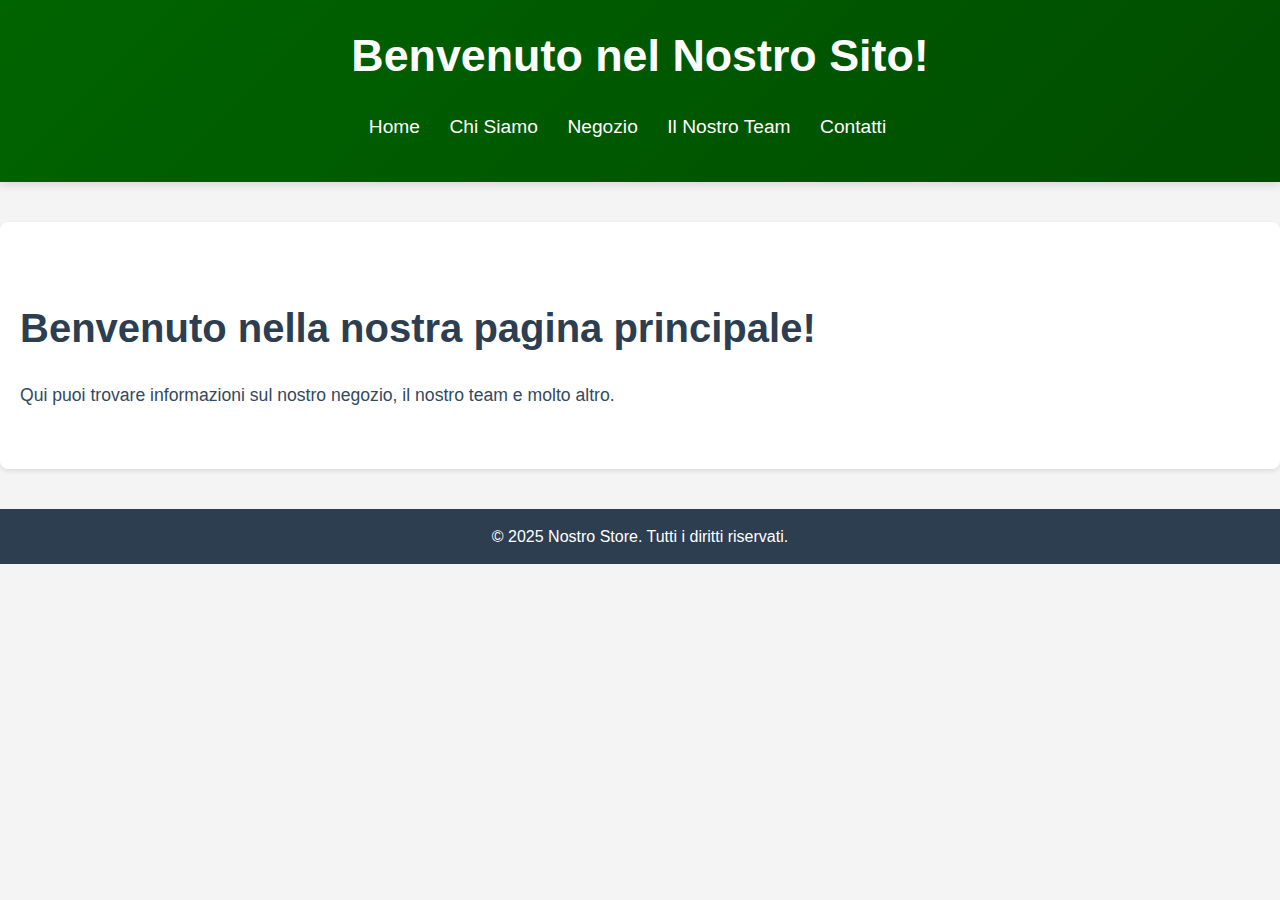
==== index.html @ d45354ed "file di base" ====
<!DOCTYPE html>
<html lang="it">
<head>
    <meta charset="UTF-8">
    <meta name="viewport" content="width=device-width, initial-scale=1.0">
    <title>Il Mio Sito</title>
    <link rel="stylesheet" href="styles.css">
</head>
<body>
    <header>
        <h1>Benvenuto nel Nostro Sito!</h1>
        <nav>
            <ul>
                <li><a href="index.html">Home</a></li>
                <li><a href="about.html">Chi Siamo</a></li>
                <li><a href="products.html">Negozio</a></li>
                <li><a href="team.html">Il Nostro Team</a></li>
                <li><a href="contact.html">Contatti</a></li>
            </ul>
        </nav>
    </header>

    <section id="home">
        <h2>Benvenuto nella nostra pagina principale!</h2>
        <p>Qui puoi trovare informazioni sul nostro negozio, il nostro team e molto altro.</p>
    </section>

    <footer>
        <p>&copy; 2025 Nostro Store. Tutti i diritti riservati.</p>
    </footer>
</body>
</html>
---- styles.css ----
/* CSS comune a tutte le pagine */
body {
    font-family: 'Helvetica', sans-serif;
    margin: 0;
    padding: 0;
    background-color: #f4f4f4;
    color: #2c3e50;
    line-height: 1.6;
}

header {
    background: linear-gradient(135deg, #006400, #004d00);
    color: white;
    padding: 20px 0;
    text-align: center;
    box-shadow: 0 4px 8px rgba(0, 0, 0, 0.1);
}

header h1 {
    margin: 0;
    font-size: 2.8em;
}

nav ul {
    list-style-type: none;
    padding: 0;
    margin: 20px 0;
}

nav ul li {
    display: inline-block;
    margin-right: 25px;
}

nav ul li a {
    color: white;
    text-decoration: none;
    font-size: 1.2em;
    transition: color 0.3s ease;
}

nav ul li a:hover {
    color: #a1c4a1; /* verde chiaro per hover */
}

section {
    padding: 40px 20px;
    margin: 40px 0;
    background-color: white;
    box-shadow: 0 2px 5px rgba(0, 0, 0, 0.1);
    border-radius: 8px;
    transition: box-shadow 0.3s ease-in-out;
}

section:hover {
    box-shadow: 0 4px 15px rgba(0, 0, 0, 0.15);
}

section h2 {
    font-size: 2.5em;
    color: #2c3e50;
    margin-bottom: 20px;
    font-weight: bold;
}

section p {
    font-size: 1.1em;
    line-height: 1.8;
    color: #34495e;
}

.product-grid {
    display: flex;
    justify-content: space-around;
    flex-wrap: wrap;
    gap: 20px;
}

.product {
    background-color: #ecf0f1;
    padding: 20px;
    border-radius: 8px;
    width: 200px;
    text-align: center;
    box-shadow: 0 2px 8px rgba(0, 0, 0, 0.1);
    transition: transform 0.3s ease, box-shadow 0.3s ease;
}

.product:hover {
    transform: translateY(-5px);
    box-shadow: 0 6px 20px rgba(0, 0, 0, 0.15);
}

.product h3 {
    font-size: 1.5em;
    color: #27ae60;
}

.product p {
    font-size: 1em;
    color: #7f8c8d;
}

footer {
    background: #2c3e50;
    color: white;
    text-align: center;
    padding: 15px 0;
    font-size: 1em;
}

footer p {
    margin: 0;
}

.team-member {
    display: flex;
    align-items: center;
    margin-bottom: 30px;
}

.team-img {
    width: 120px;
    height: 120px;
    border-radius: 50%;
    margin-right: 20px;
    border: 3px solid #2c3e50;
}

.team-info h3 {
    font-size: 1.8em;
    color: #27ae60;
    margin-bottom: 10px;
}

.team-info p {
    font-size: 1.1em;
    color: #34495e;
}

/* Stile per la barra di navigazione mobile */
@media (max-width: 768px) {
    nav ul {
        text-align: center;
    }
    nav ul li {
        display: block;
        margin: 10px 0;
    }
    .product-grid {
        flex-direction: column;
        align-items: center;
    }
}
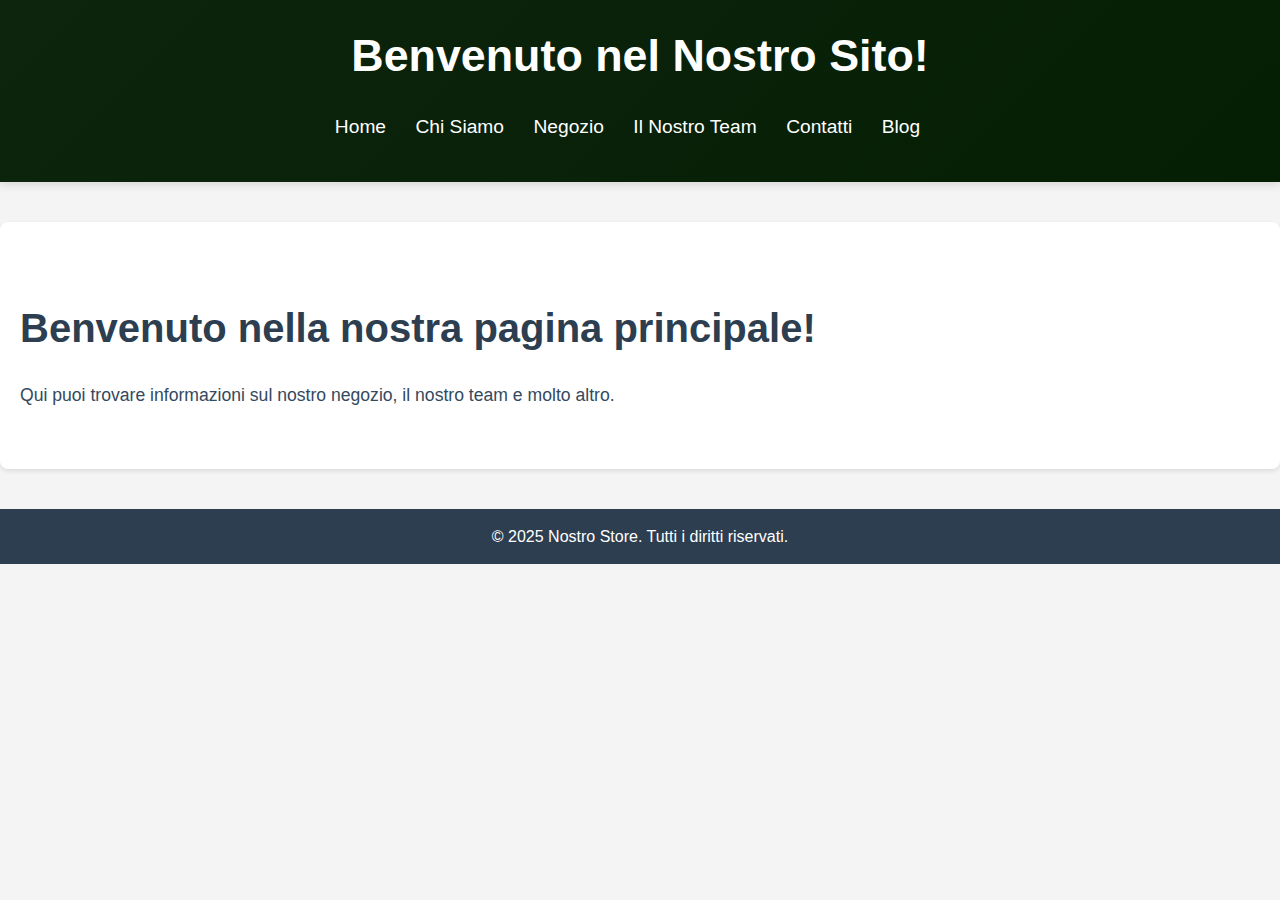
==== commit 42b7968b: "added site" ====
--- a/index.html
+++ b/index.html
@@ -5,6 +5,8 @@
     <meta name="viewport" content="width=device-width, initial-scale=1.0">
     <title>Il Mio Sito</title>
     <link rel="stylesheet" href="styles.css">
+    <script defer src="interazioni.js"></script>
+
 </head>
 <body>
     <header>
@@ -16,6 +18,7 @@
                 <li><a href="products.html">Negozio</a></li>
                 <li><a href="team.html">Il Nostro Team</a></li>
                 <li><a href="contact.html">Contatti</a></li>
+                <li><a href="blog.html">Blog</a></li>
             </ul>
         </nav>
     </header>
--- a/styles.css
+++ b/styles.css
@@ -9,7 +9,7 @@
 }
 
 header {
-    background: linear-gradient(135deg, #006400, #004d00);
+    background: linear-gradient(135deg, #0d240d, #041f04);
     color: white;
     padding: 20px 0;
     text-align: center;
@@ -40,7 +40,7 @@
 }
 
 nav ul li a:hover {
-    color: #a1c4a1; /* verde chiaro per hover */
+    color: #1e401e; /* verde chiaro per hover */
 }
 
 section {
@@ -93,7 +93,7 @@
 
 .product h3 {
     font-size: 1.5em;
-    color: #27ae60;
+    color: #0f3a21;
 }
 
 .product p {
@@ -151,4 +151,60 @@
         flex-direction: column;
         align-items: center;
     }
+}
+/* Stile del blog */
+#blog {
+    max-width: 800px;
+    margin: 0 auto;
+    padding: 20px;
+}
+
+.post {
+    background: #f9f9f9;
+    padding: 20px;
+    border-radius: 10px;
+    margin-bottom: 20px;
+    box-shadow: 0px 4px 10px rgba(0, 0, 0, 0.1);
+}
+
+.post img {
+    width: 100%;
+    border-radius: 10px;
+}
+
+.full-content {
+    display: none;
+}
+
+.read-more {
+    background: #0066cc;
+    color: white;
+    border: none;
+    padding: 10px 15px;
+    border-radius: 5px;
+    cursor: pointer;
+    margin-top: 10px;
+}
+
+.read-more:hover {
+    background: #004c99;
+}
+.full-content {
+    display: none;
+    margin-top: 10px;
+    padding: 10px;
+    background: #1b1b1b;
+    color: white;
+    border-radius: 5px;
+    box-shadow: 0px 4px 8px rgba(0, 0, 0, 0.2);
+    transition: all 0.3s ease-in-out;
+}
+.social-icon {
+    width: 50px;  /* Dimensione dell'icona */
+    height: 50px;
+    transition: transform 0.3s ease-in-out;
+}
+
+.social-icon:hover {
+    transform: scale(1.1);  /* Effetto zoom al passaggio del mouse */
 }